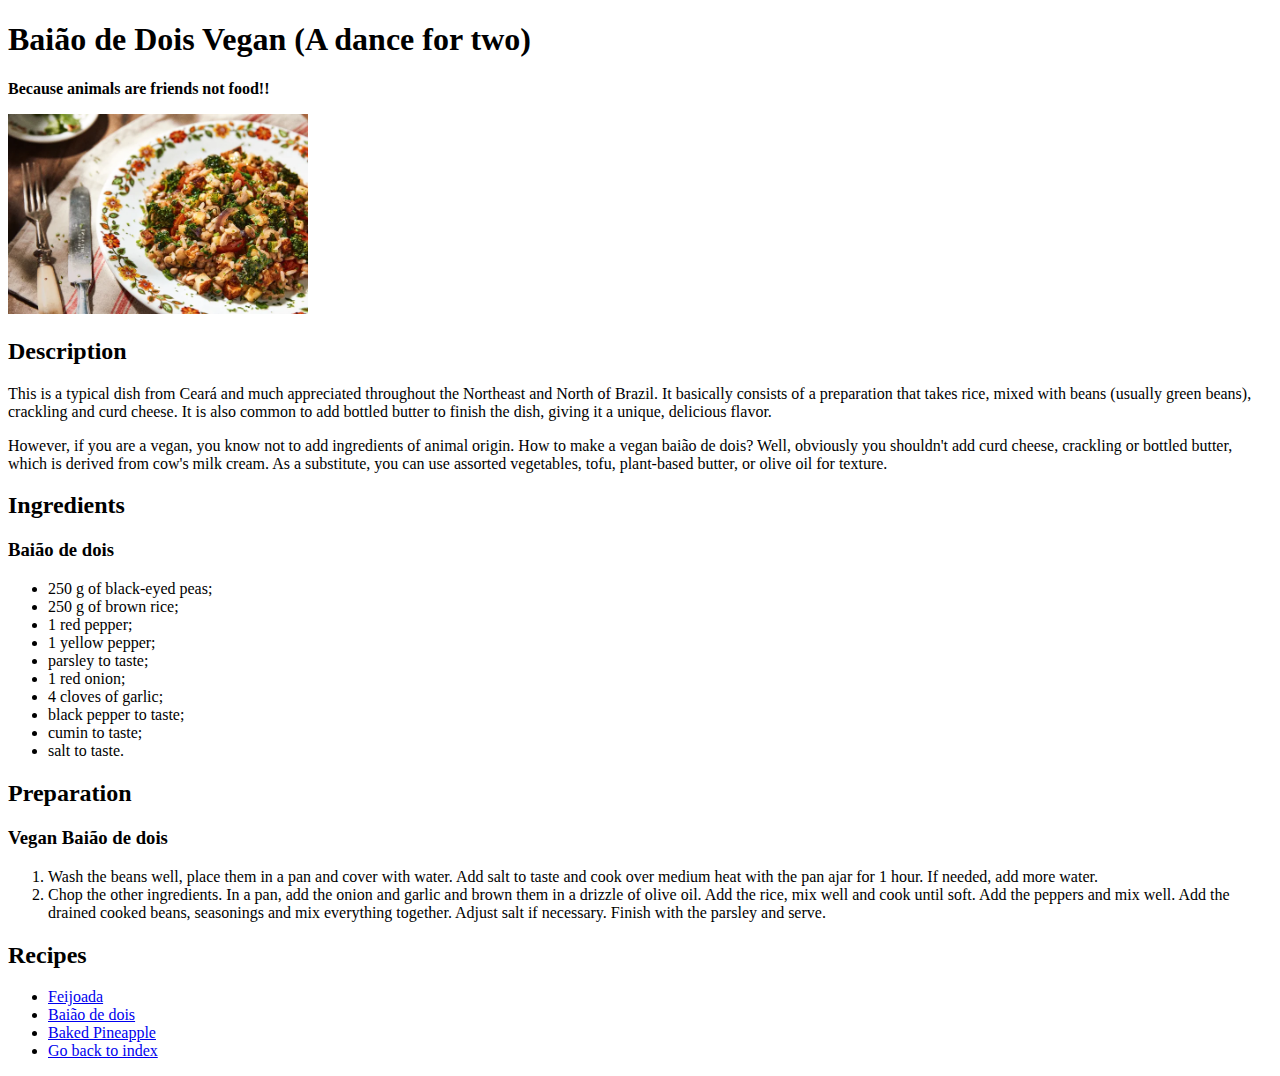
==== recipes/baiao.html @ aeccd65d "add folder recipes" ====
<!DOCTYPE html>
<html lang="en">
  <head>
    <meta charset="UTF-8" />
    <meta http-equiv="X-UA-Compatible" content="IE=edge" />
    <meta name="viewport" content="width=device-width, initial-scale=1.0" />
    <title>Document</title>
    <style>
      img.baiao{
        max-width: 300px;
      }

      }
    </style>
  </head>
  <body>
    <h1>Baião de Dois Vegan (A dance for two)</h1>
    <strong>Because animals are friends not food!!</strong>
    <p>
      <img
        class="baiao"
        src="/images/baiaodedois.jpg"
        alt="Vegan baiao-de-dois"
      />
    </p>
    <h2>Description</h2>
    <p>
      This is a typical dish from Ceará and much appreciated throughout the
      Northeast and North of Brazil. It basically consists of a preparation that
      takes rice, mixed with beans (usually green beans), crackling and curd
      cheese. It is also common to add bottled butter to finish the dish, giving
      it a unique, delicious flavor.
    </p>
    <p>
      However, if you are a vegan, you know not to add ingredients of animal
      origin. How to make a vegan baião de dois? Well, obviously you shouldn't
      add curd cheese, crackling or bottled butter, which is derived from cow's
      milk cream. As a substitute, you can use assorted vegetables, tofu,
      plant-based butter, or olive oil for texture.
    </p>
    <h2>Ingredients</h2>

    <h3>Baião de dois</h3>
    <ul>
      <li>250 g of black-eyed peas;</li>
      <li>250 g of brown rice;</li>
      <li>1 red pepper;</li>
      <li>1 yellow pepper;</li>
      <li>parsley to taste;</li>
      <li>1 red onion;</li>
      <li>4 cloves of garlic;</li>
      <li>black pepper to taste;</li>
      <li>cumin to taste;</li>
      <li>salt to taste.</li>
    </ul>

    <h2>Preparation</h2>
    <h3>Vegan Baião de dois</h3>
    <ol>
      <li>
        Wash the beans well, place them in a pan and cover with water. Add salt
        to taste and cook over medium heat with the pan ajar for 1 hour. If
        needed, add more water.
      </li>
      <li>
        Chop the other ingredients. In a pan, add the onion and garlic and brown
        them in a drizzle of olive oil. Add the rice, mix well and cook until
        soft. Add the peppers and mix well. Add the drained cooked beans,
        seasonings and mix everything together. Adjust salt if necessary. Finish
        with the parsley and serve.
      </li>
    </ol>
    <h2>Recipes</h2>
    <ul>
      <li><a href="/recipes/feijoada.html">Feijoada</a></li>
      <li><a href="/recipes/baiao.html">Baião de dois</a></li>
      <li><a href="/recipes/pineapple.html">Baked Pineapple</a></li>
      <li><a href="../index.html">Go back to index</a></li>
    </ul>
  </body>
</html>
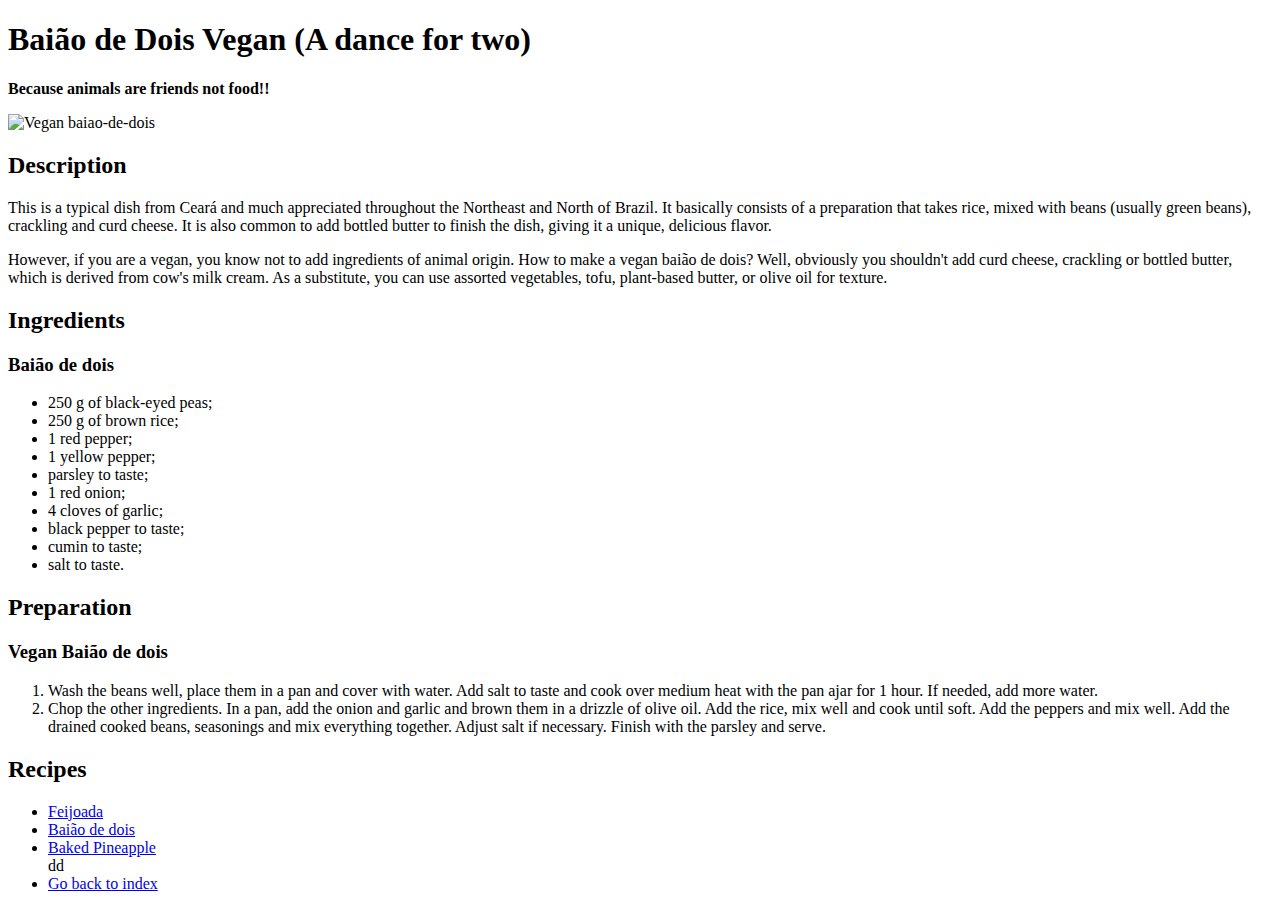
==== commit 210c3199: "Add correct path on links" ====
--- a/recipes/baiao.html
+++ b/recipes/baiao.html
@@ -19,7 +19,7 @@
     <p>
       <img
         class="baiao"
-        src="/images/baiaodedois.jpg"
+        src="/odin-recipes/images/baiaodedois.jpg"
         alt="Vegan baiao-de-dois"
       />
     </p>
@@ -72,9 +72,12 @@
     </ol>
     <h2>Recipes</h2>
     <ul>
-      <li><a href="/recipes/feijoada.html">Feijoada</a></li>
-      <li><a href="/recipes/baiao.html">Baião de dois</a></li>
-      <li><a href="/recipes/pineapple.html">Baked Pineapple</a></li>
+      <li><a href="/odin-recipes/recipes/feijoada.html">Feijoada</a></li>
+      <li><a href="/odin-recipes/recipes/baiao.html">Baião de dois</a></li>
+      <li>
+        <a href="/odin-recipes/recipes/pineapple.html">Baked Pineapple</a>
+      </li>
+      dd
       <li><a href="../index.html">Go back to index</a></li>
     </ul>
   </body>
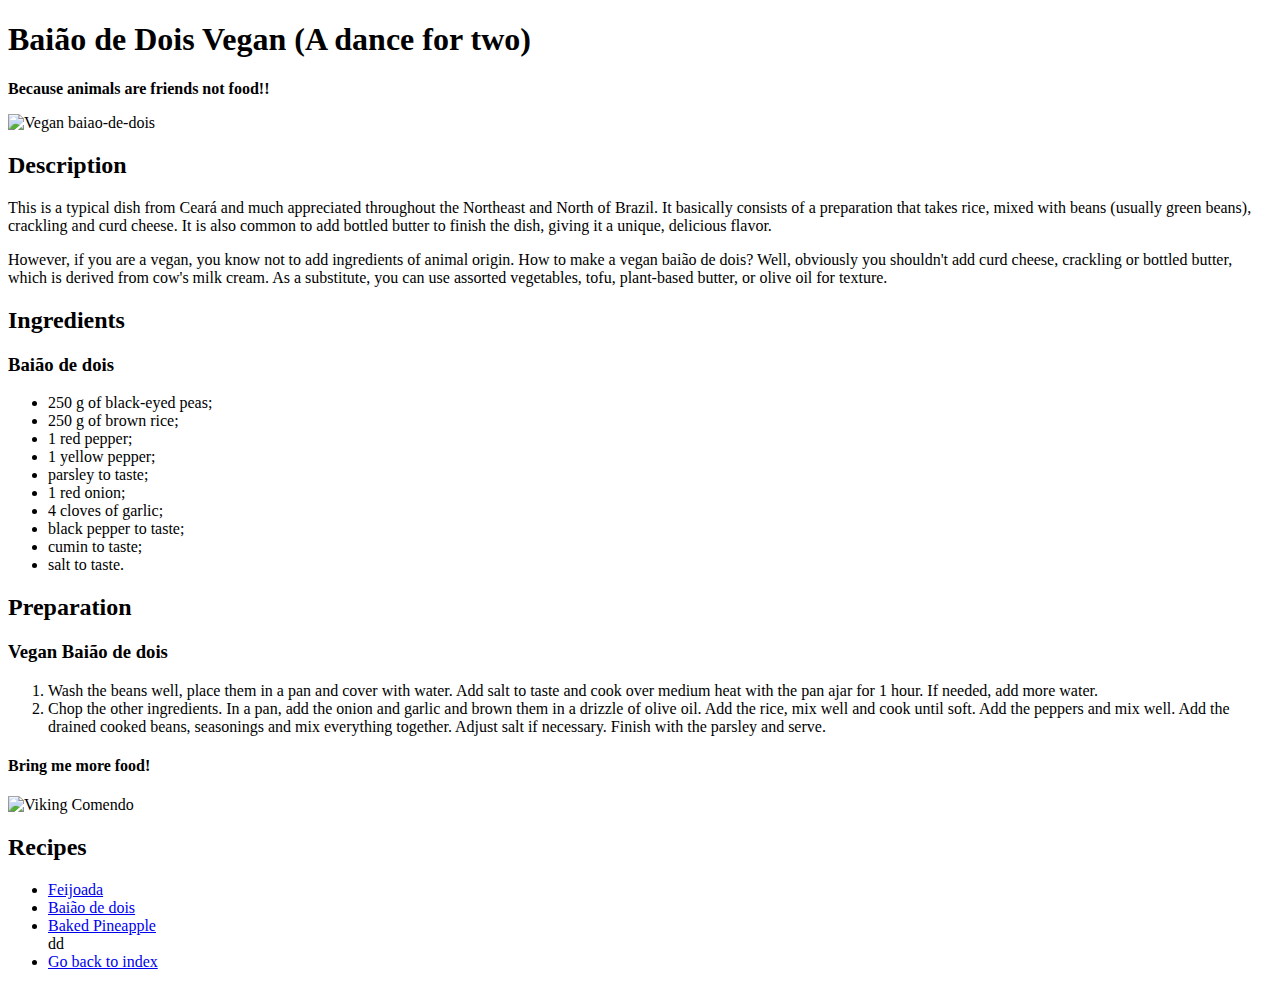
==== commit f3e2d0c8: "Update baiao.html" ====
--- a/recipes/baiao.html
+++ b/recipes/baiao.html
@@ -70,6 +70,12 @@
         with the parsley and serve.
       </li>
     </ol>
+    <h4>Bring me more food!</h4>
+    <img
+      class="pineapple"
+      src="/odin-recipes/images/viking-comendo.jpg"
+      alt="Viking Comendo"
+    />
     <h2>Recipes</h2>
     <ul>
       <li><a href="/odin-recipes/recipes/feijoada.html">Feijoada</a></li>
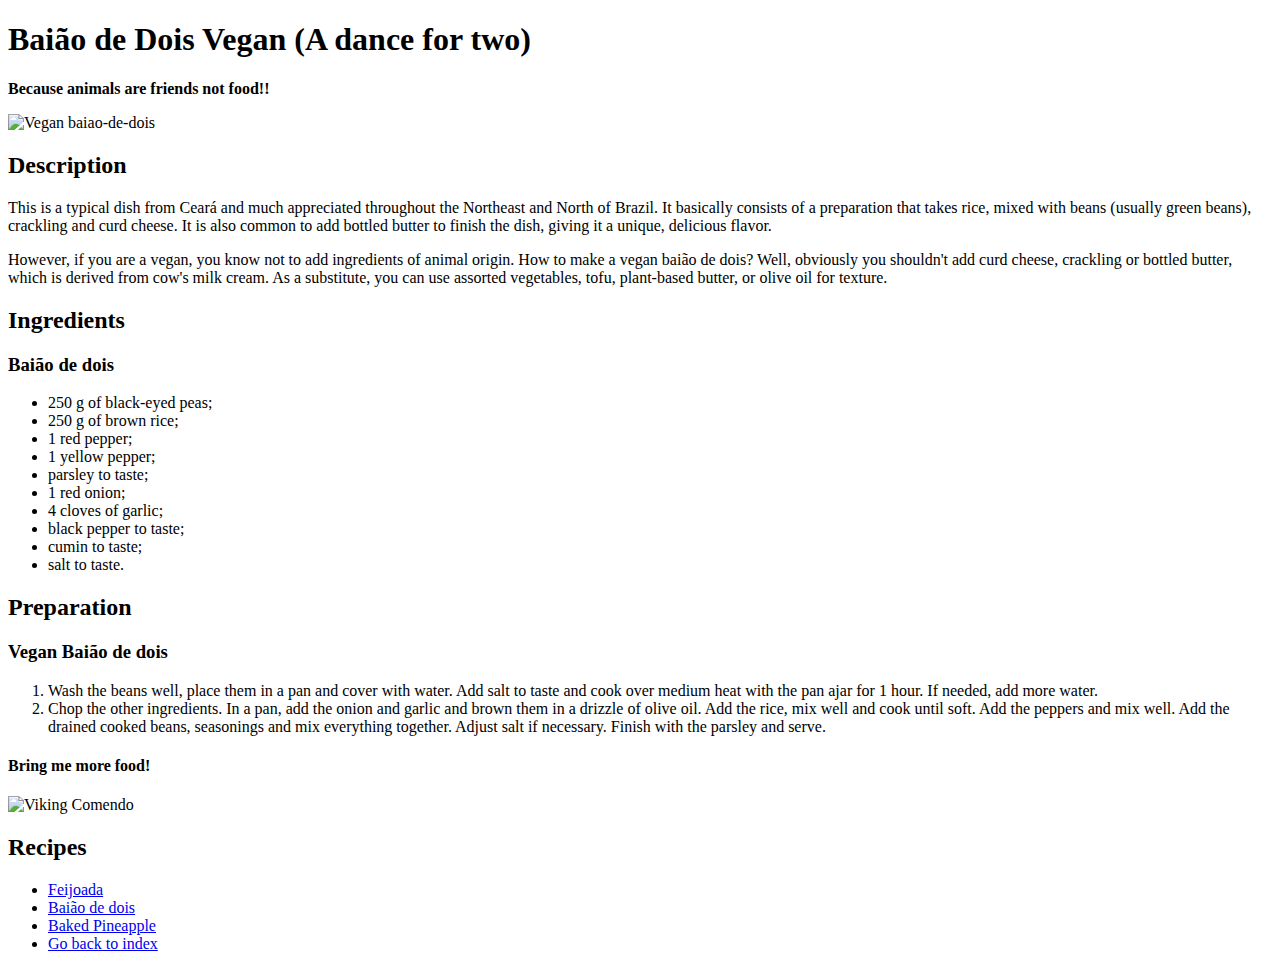
==== commit d91e41f4: "Update baiao.html" ====
--- a/recipes/baiao.html
+++ b/recipes/baiao.html
@@ -83,7 +83,7 @@
       <li>
         <a href="/odin-recipes/recipes/pineapple.html">Baked Pineapple</a>
       </li>
-      dd
+      
       <li><a href="../index.html">Go back to index</a></li>
     </ul>
   </body>
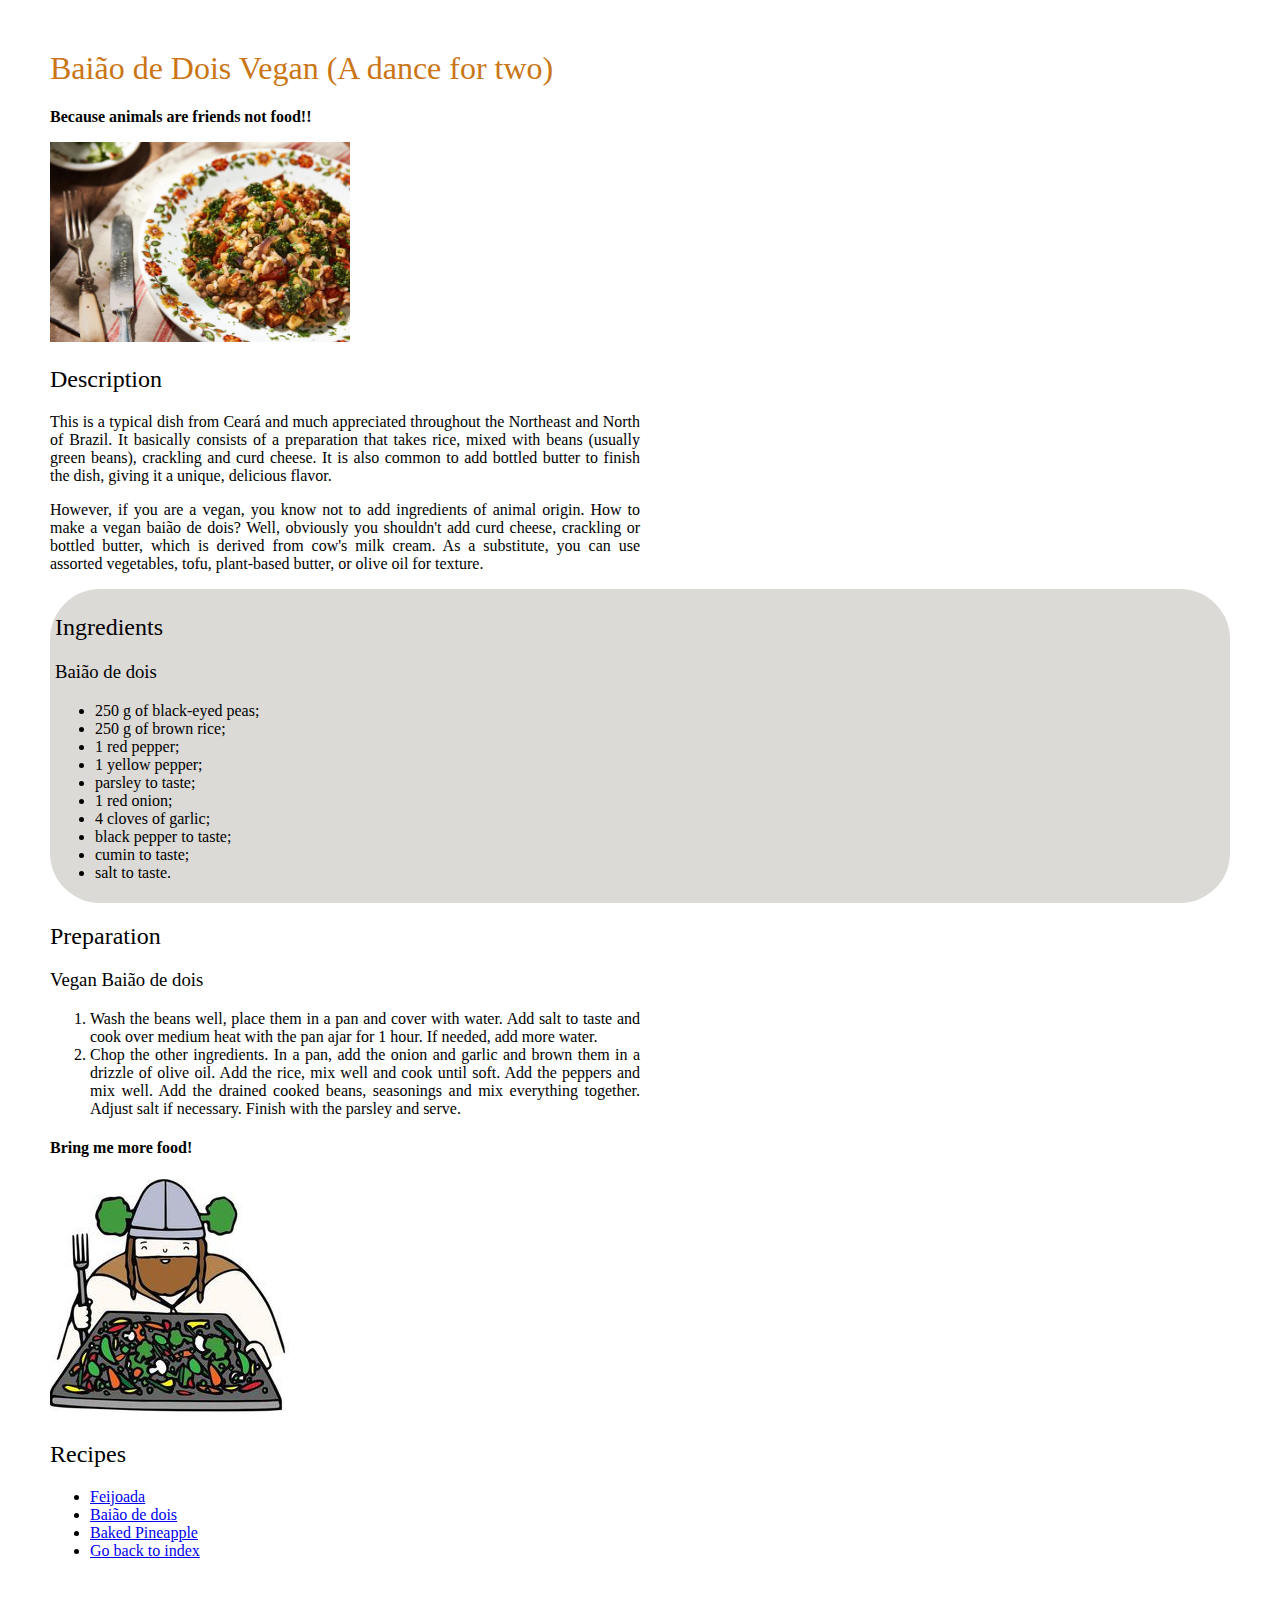
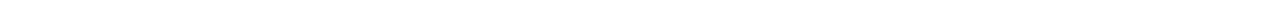
==== commit a7fe5414: "stylization on all pages" ====
--- a/recipes/baiao.html
+++ b/recipes/baiao.html
@@ -5,24 +5,19 @@
     <meta http-equiv="X-UA-Compatible" content="IE=edge" />
     <meta name="viewport" content="width=device-width, initial-scale=1.0" />
     <title>Document</title>
-    <style>
-      img.baiao{
-        max-width: 300px;
-      }
-
-      }
-    </style>
+    <link rel="stylesheet" href="/css/style.css">
   </head>
   <body>
     <h1>Baião de Dois Vegan (A dance for two)</h1>
     <strong>Because animals are friends not food!!</strong>
     <p>
       <img
-        class="baiao"
-        src="/odin-recipes/images/baiaodedois.jpg"
+        class="img-recipe"
+        src="/images/baiaodedois.jpg"
         alt="Vegan baiao-de-dois"
       />
     </p>
+  <div class="description"> 
     <h2>Description</h2>
     <p>
       This is a typical dish from Ceará and much appreciated throughout the
@@ -38,6 +33,8 @@
       milk cream. As a substitute, you can use assorted vegetables, tofu,
       plant-based butter, or olive oil for texture.
     </p>
+    </div>
+    <div class="ingredients">
     <h2>Ingredients</h2>
 
     <h3>Baião de dois</h3>
@@ -53,7 +50,8 @@
       <li>cumin to taste;</li>
       <li>salt to taste.</li>
     </ul>
-
+    </div>
+    <div class="preparation">
     <h2>Preparation</h2>
     <h3>Vegan Baião de dois</h3>
     <ol>
@@ -70,18 +68,19 @@
         with the parsley and serve.
       </li>
     </ol>
+  </div>
     <h4>Bring me more food!</h4>
     <img
-      class="pineapple"
-      src="/odin-recipes/images/viking-comendo.jpg"
+      class="viking"
+      src="/images/viking-comendo.jpg"
       alt="Viking Comendo"
     />
     <h2>Recipes</h2>
     <ul>
-      <li><a href="/odin-recipes/recipes/feijoada.html">Feijoada</a></li>
-      <li><a href="/odin-recipes/recipes/baiao.html">Baião de dois</a></li>
+      <li><a href="/recipes/feijoada.html">Feijoada</a></li>
+      <li><a href="/recipes/baiao.html">Baião de dois</a></li>
       <li>
-        <a href="/odin-recipes/recipes/pineapple.html">Baked Pineapple</a>
+        <a href="/recipes/pineapple.html">Baked Pineapple</a>
       </li>
       
       <li><a href="../index.html">Go back to index</a></li>
--- a/css/style.css
+++ b/css/style.css
@@ -0,0 +1,32 @@
+body{
+
+    margin: 50px;
+    font-family: 'Times New Roman', Times, serif;
+
+}
+h1  {
+    color: rgb(202, 118, 22);
+    font-weight: 200;
+}
+h2, h3 {
+    font-weight: 500;
+}
+
+.img-recipe {
+    max-width: 300px;
+    max-height: 300px;
+ 
+}
+.description, .preparation{
+    text-align: justify;
+    max-width: 50%;
+}
+.ingredients{
+    background-color: rgb(219, 218, 215);
+    border-radius: 50px;
+    padding: 5px;
+    
+}
+.preparation{
+    
+}